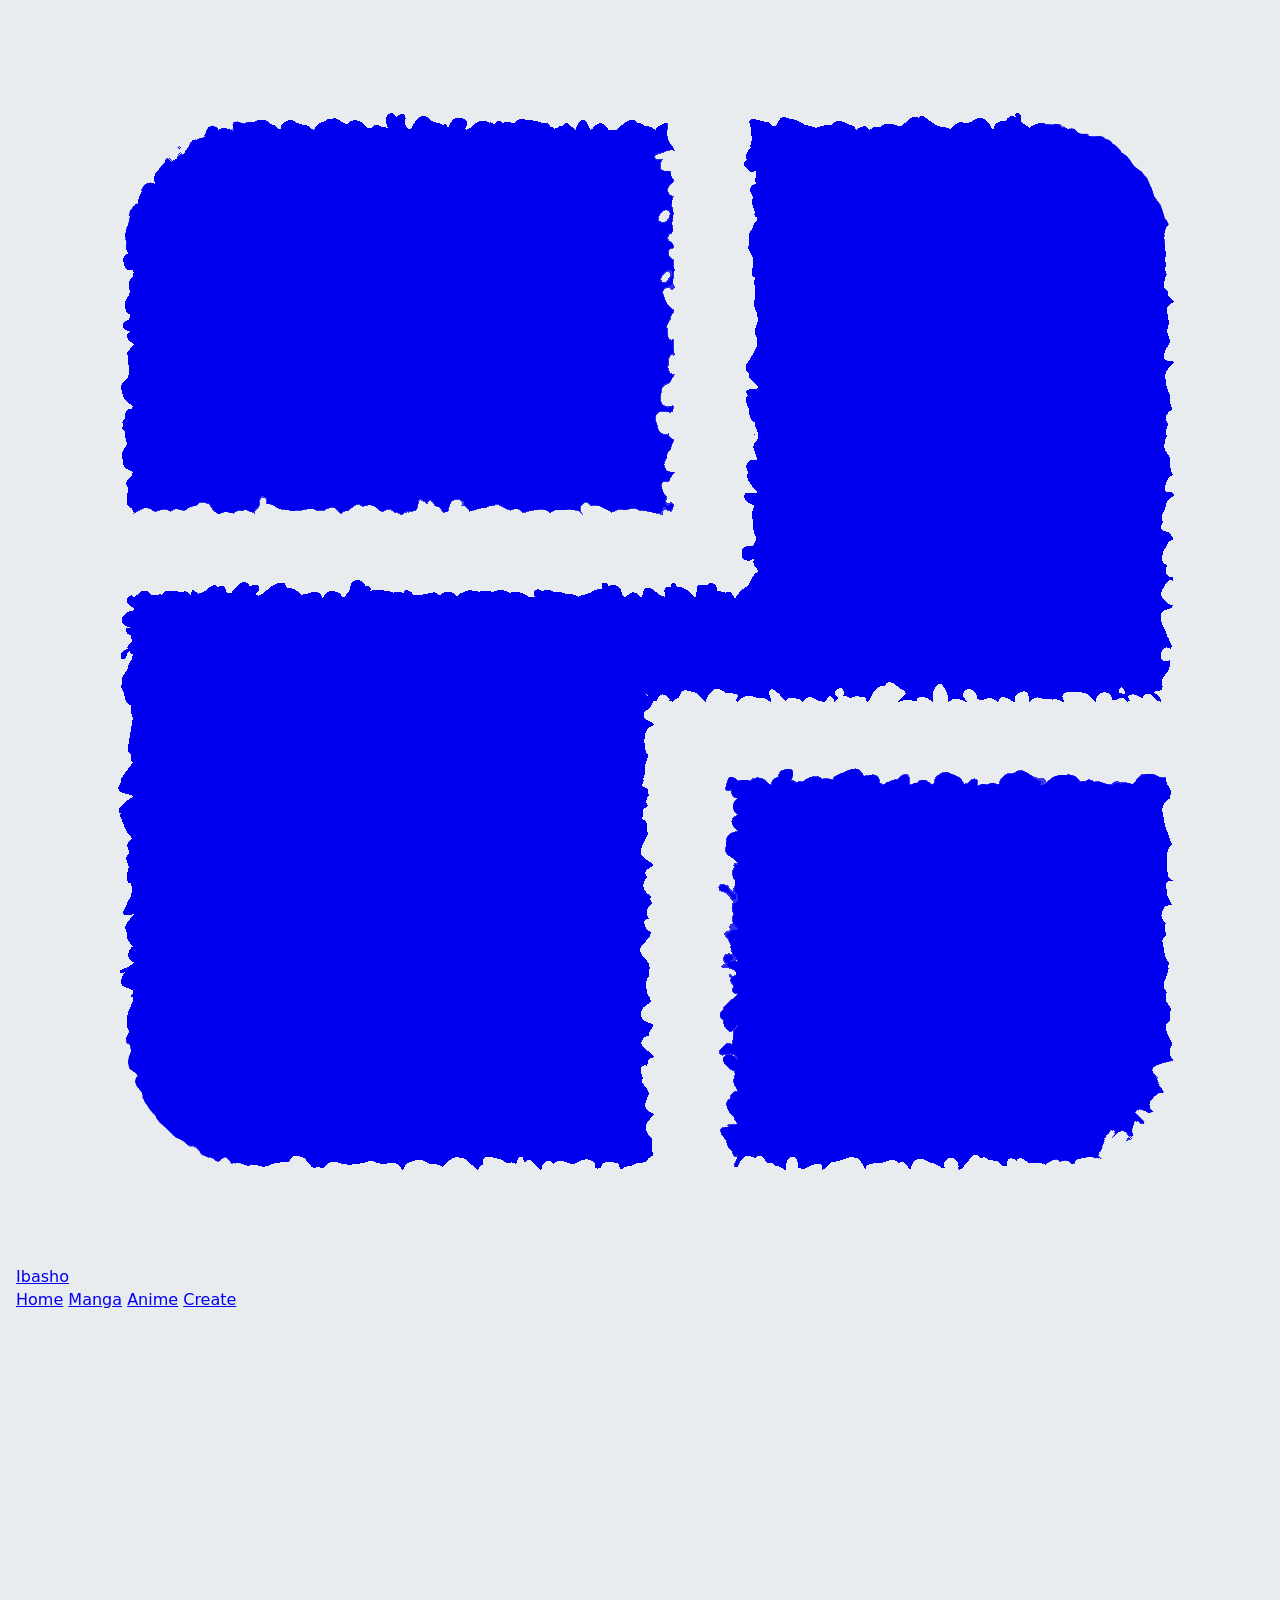
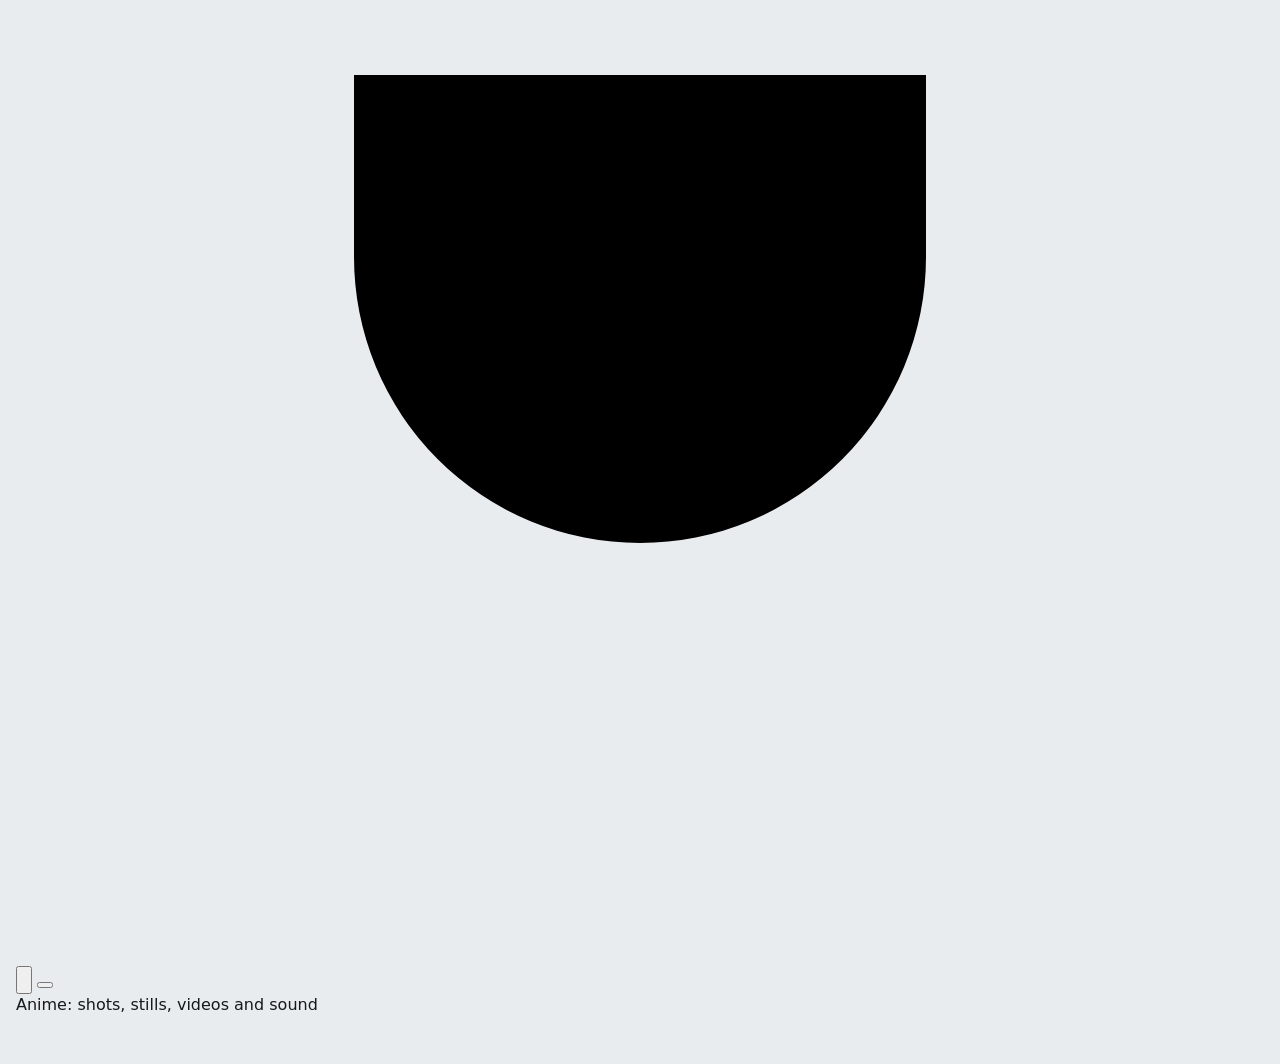
==== anime/ui/index.html @ 06f69e21 "Ibasho: first public version" ====
<!doctype html>
<html lang="en">
<head>
<meta charset="utf-8">
<link rel="icon" href="/ibasho-mark.svg" type="image/svg+xml">
<meta name="viewport" content="width=device-width,initial-scale=1,viewport-fit=cover">
<title>Anime Desk</title>
<link rel="preconnect" href="https://fonts.googleapis.com">
<link rel="stylesheet" href="https://fonts.googleapis.com/css2?family=JetBrains+Mono:wght@500&display=swap">
<style>
:root {
  --bg: #e9ecef; --surface: #ffffff; --ink: #15181d; --muted: #5b6370; --line: #cfd5dc;
  --blue: #2c63d6; --blue-soft: #e3ebfb; --red: #c4372b; --red-soft: #fbe7e5; --amber: #a86400; --ok: #2f7d4f; --ok-soft: #e1f2e8;
  --ui: "Atkinson Hyperlegible", system-ui, sans-serif; --mono: "JetBrains Mono", ui-monospace, monospace;
}
* { box-sizing: border-box; }
[hidden] { display: none !important; }
html { padding-top: env(safe-area-inset-top, 0px); }
body { margin: 0; background: var(--bg); color: var(--ink); font: 16px/1.4 var(--ui); padding: 12px max(16px, env(safe-area-inset-right, 0px)) 48px max(16px, env(safe-area-inset-left, 0px)); }
main { max-width: 860px; margin: 0 auto; }
button, input, select, textarea { font: inherit; color: inherit; }
button { cursor: pointer; }
:focus-visible { outline: 3px solid var(--blue); outline-offset: 2px; }
h1 { font-size: 1.2rem; margin: 0; }
h2 { font-size: 1rem; margin: 18px 0 8px; }
.muted { color: var(--muted); }
.small { font-size: .85rem; }
.top { display: flex; align-items: center; gap: 10px; margin-bottom: 12px; flex-wrap: wrap; }
.top .spacer { flex: 1; }
.btn { border: 1px solid var(--line); background: var(--surface); border-radius: 10px; padding: 8px 12px; font-weight: 700; min-height: 42px; }
.btn.primary { background: var(--blue); border-color: var(--blue); color: #fff; }
.btn.ghost { background: none; border-color: transparent; }
a.btn { text-decoration: none; color: inherit; display: inline-flex; align-items: center; }
a.btn.primary { color: #fff; }
.btn:disabled { opacity: .45; cursor: default; }
.btn.sm { min-height: 34px; padding: 4px 10px; font-size: .9rem; }
.chip { display: inline-flex; align-items: center; gap: 4px; padding: 2px 9px; border-radius: 999px; font-size: .8rem; font-weight: 700; background: var(--bg); border: 1px solid var(--line); color: var(--muted); white-space: nowrap; }
.chip.ok { color: var(--ok); background: var(--ok-soft); border-color: transparent; }
.chip.bad { color: var(--red); background: var(--red-soft); border-color: transparent; }
.chip.busy { color: var(--blue); background: var(--blue-soft); border-color: transparent; }
.card { background: var(--surface); border: 1px solid var(--line); border-radius: 12px; }
.list { display: grid; gap: 10px; }
.show { margin: 0 0 22px; } .showHead { display: flex; align-items: center; gap: 10px; flex-wrap: wrap; padding: 6px 0; border-bottom: 1px solid var(--line); margin-bottom: 8px; }
.showName { font-size: 1.15rem; font-weight: 800; color: inherit; text-decoration: none; } .showName:hover { text-decoration: underline; }
.epHead { display: flex; align-items: center; gap: 8px; flex-wrap: wrap; margin: 10px 0 6px; } .epHead .spacer { flex: 1; } .epEmpty { padding: 6px 2px; }
.epHead input { font: inherit; font-weight: 700; border: 1px solid var(--line); border-radius: 4px; padding: 5px 8px; background: var(--bg); color: inherit; min-width: 0; flex: 1 1 160px; max-width: 320px; }
.ep { padding: 4px 10px 10px; margin-bottom: 10px; } .srow { padding: 0; gap: 0; flex-wrap: wrap; }
.list > * { min-width: 0; } .srow .grow { min-width: 0; } .srow .chip { white-space: normal; text-align: left; border-radius: 10px; }
.ownTick { display: flex; align-items: center; gap: 8px; cursor: pointer; } .ownTick input { width: 18px; height: 18px; }
.ownStyle { border: 1px solid var(--line); border-left: 3px solid var(--blue); border-radius: 6px; padding: 10px; }
.epSum { width: 100%; box-sizing: border-box; font: inherit; font-size: .9rem; border: 1px solid var(--line); border-radius: 4px; padding: 6px 8px; background: var(--bg); color: inherit; margin-bottom: 8px; resize: vertical; }
.idea { display: flex; gap: 10px; align-items: flex-start; flex-wrap: wrap; border: 1px dashed var(--line); border-radius: 6px; padding: 8px 10px; margin-bottom: 6px; } .idea .grow { flex: 1 1 220px; min-width: 0; }
.rowlink { display: flex; gap: 12px; align-items: center; padding: 10px; flex: 1 1 240px; min-width: 0; color: inherit; text-decoration: none; }
.mv { display: flex; gap: 6px; align-items: center; padding: 0 10px 10px; flex-wrap: wrap; } .mv select { max-width: 200px; }
@media (min-width: 700px) { .mv { padding: 10px; } }
@media (max-width: 699px) { .showHead .grow { flex: 1 1 100%; order: 3; } .ep .epHead input { flex: 1 1 100%; max-width: none; } }

.row { display: flex; gap: 12px; align-items: center; padding: 10px; }
.thumb { width: 112px; aspect-ratio: 16/9; border-radius: 8px; background: var(--bg) center/cover no-repeat; flex: none; border: 1px solid var(--line); display: grid; place-items: center; font-size: .7rem; color: var(--muted); text-align: center; padding: 4px; overflow: hidden; }
.grow { flex: 1; min-width: 0; }
.title { font-weight: 700; overflow-wrap: anywhere; }
.empty { padding: 28px 16px; text-align: center; color: var(--muted); }

/* page picker */
.pick { display: flex; gap: 10px; align-items: center; padding: 10px; cursor: pointer; }
.pick input { width: 22px; height: 22px; flex: none; }
.pick .thumb { width: 64px; aspect-ratio: 3/4; }

/* scene summary */
.summary { display: flex; flex-wrap: wrap; gap: 8px; align-items: center; padding: 10px 12px; margin-bottom: 10px; }
.summary .stat { font-family: var(--mono); font-size: .85rem; }
.actions { display: flex; gap: 8px; flex-wrap: wrap; margin-bottom: 12px; }
.problems { margin: 0 0 12px; padding: 10px 12px; }
.problems ul { margin: 6px 0 0; padding-left: 18px; }
.problems li { margin: 3px 0; }
.problems li.err { color: var(--red); }
.problems li.warn { color: var(--amber); }

/* shot cards */
.shot { padding: 10px; }
.shot-head { display: flex; gap: 10px; align-items: flex-start; }
.shot .thumb { width: 132px; cursor: pointer; }
.shot-id { font-family: var(--mono); font-size: .85rem; }
.shot-meta { display: flex; gap: 6px; flex-wrap: wrap; align-items: center; margin-bottom: 4px; }
.shot-action { font-size: .92rem; margin: 2px 0 0; display: -webkit-box; -webkit-line-clamp: 3; -webkit-box-orient: vertical; overflow: hidden; }
.shot.open .shot-action { -webkit-line-clamp: unset; }
.dur { display: inline-flex; align-items: center; border: 1px solid var(--line); border-radius: 999px; overflow: hidden; }
.dur button { border: 0; background: none; width: 30px; height: 28px; font-weight: 700; }
.dur span { font-family: var(--mono); font-size: .8rem; min-width: 44px; text-align: center; }
.lines { margin: 8px 0 0; display: grid; gap: 4px; }
.line { display: flex; gap: 8px; align-items: flex-start; font-size: .9rem; }
.line .who { font-weight: 700; }
.mouth { border: 1px solid var(--line); border-radius: 999px; padding: 0 8px; font-size: .75rem; font-weight: 700; background: var(--bg); color: var(--muted); flex: none; min-height: 24px; }
.mouth.on { background: var(--blue-soft); color: var(--blue); border-color: transparent; }
.shot-errs { margin: 6px 0 0; font-size: .85rem; color: var(--red); }
.shot-warns { margin: 4px 0 0; font-size: .85rem; color: var(--amber); }
.editor { display: grid; gap: 10px; margin-top: 10px; padding-top: 10px; border-top: 1px dashed var(--line); }
.field { display: grid; gap: 3px; }
.field > span { font-size: .8rem; font-weight: 700; color: var(--muted); }
.field input, .field select, .field textarea { width: 100%; border: 1px solid var(--line); border-radius: 8px; padding: 7px 9px; background: var(--bg); }
.field textarea { min-height: 64px; resize: vertical; }
.two { display: grid; grid-template-columns: 1fr 1fr; gap: 10px; }
@media (max-width: 520px) { .two { grid-template-columns: 1fr; } .shot .thumb { width: 104px; } }
.tools { display: flex; gap: 6px; flex-wrap: wrap; }

details.cards { padding: 10px 12px; margin-bottom: 12px; }
details.cards summary { font-weight: 700; cursor: pointer; }
.swatches { display: flex; gap: 6px; flex-wrap: wrap; }
.sw { display: flex; align-items: center; gap: 6px; font-size: .8rem; border: 1px solid var(--line); border-radius: 8px; padding: 3px 6px; }
.sw i { width: 18px; height: 18px; border-radius: 4px; display: inline-block; border: 1px solid var(--line); }

/* sound: a timeline of layers (each voice, music, sound effects) over the scene's length, and the settings of the picked clip or layer */
.mixbar { margin: 8px 0; align-items: center; } .mixbar .spacer { flex: 1; } .mixbar select { width: auto; max-width: 170px; }
.tl { display: flex; border: 1px solid var(--line); border-radius: 5px; overflow: hidden; margin-bottom: 10px; background: var(--bg); }
.tlheads { flex: none; width: var(--headw, 168px); border-right: 1px solid var(--line); }
.tlh { height: 36px; display: flex; align-items: center; gap: 3px; padding: 0 4px; border-bottom: 1px solid var(--line); box-sizing: border-box; }
.tlh.rulerh { height: 22px; padding-left: 8px; } .tlh.sel { background: var(--blue-soft); }
.tname { flex: 1; min-width: 0; border: 0; background: none; color: inherit; font: 600 .78rem var(--ui); text-align: left; overflow: hidden; text-overflow: ellipsis; white-space: nowrap; padding: 6px 4px; cursor: pointer; }
.tbtn { flex: none; width: 22px; height: 24px; display: inline-flex; align-items: center; justify-content: center; border: 1px solid var(--line); border-radius: 3px; background: var(--card, transparent); color: var(--muted); font: 700 .68rem var(--ui); cursor: pointer; padding: 0; }
.tbtn[aria-pressed="true"] { background: var(--accent); color: var(--on-accent, #fff); border-color: transparent; }
.tl.narrow .tlh [data-mute], .tl.narrow .tlh [data-solo] { display: none; } .btn[aria-pressed="true"][data-lay] { background: var(--accent); color: var(--on-accent, #fff); border-color: transparent; }
.tlscroll { flex: 1; min-width: 0; overflow-x: auto; overflow-y: hidden; } .tlin { position: relative; }
.ruler { position: relative; height: 22px; border-bottom: 1px solid var(--line); box-sizing: border-box; cursor: pointer; touch-action: none; user-select: none; }
.ruler span { position: absolute; top: 0; bottom: 0; padding: 3px 0 0 4px; border-left: 1px solid var(--line); font: 600 .66rem var(--ui); color: var(--muted); pointer-events: none; }
.ltrack { position: relative; height: 36px; border-bottom: 1px solid var(--line); box-sizing: border-box; touch-action: pan-y; } .ltrack.quiet .lclip { opacity: .4; } .ltrack.drop { background: var(--blue-soft); }
.ltick { position: absolute; top: 0; bottom: 0; width: 1px; background: var(--line); pointer-events: none; }
.lmark { position: absolute; bottom: 0; width: 7px; height: 7px; margin-left: -1px; border-radius: 0 4px 0 0; background: var(--muted); opacity: .7; } .lmark.has { background: var(--ok); }
.lclip { position: absolute; top: 4px; bottom: 4px; box-sizing: border-box; border-radius: 3px; padding: 0 9px; font: 600 .68rem/28px var(--ui); color: #fff; white-space: nowrap; overflow: hidden; cursor: grab; background: #2f6fe0; touch-action: none; user-select: none; }
.lclip span { position: relative; display: block; overflow: hidden; text-overflow: ellipsis; pointer-events: none; text-shadow: 0 0 3px rgba(0,0,0,.7); }
.lclip canvas.wave { position: absolute; inset: 0; width: 100%; height: 100%; pointer-events: none; }
.tick { display: flex; align-items: center; gap: 8px; cursor: pointer; grid-column: 1 / -1; } .tick input { width: 18px; height: 18px; }
.lclip.voice { background: #1f8a5b; } .lclip.clip { background: #6b4fc4; } .lclip.sfx { background: #a8650a; } .lclip.sel { outline: 2px solid var(--text, #fff); outline-offset: -2px; z-index: 2; } .lclip:focus-visible { outline: 2px solid var(--blue); }
.lclip .hl, .lclip .hr { position: absolute; top: 0; bottom: 0; width: 9px; cursor: ew-resize; background: rgba(255,255,255,.28); } .lclip .hl { left: 0; } .lclip .hr { right: 0; }
.phead { position: absolute; top: 0; bottom: 0; width: 2px; margin-left: -1px; background: var(--red); pointer-events: none; z-index: 3; }
.missg { display: grid; gap: 4px; margin-top: 8px; } .epVid { margin-bottom: 8px; }
.takerow { flex: 1 1 100%; display: flex; gap: 6px; flex-wrap: wrap; } .take { display: inline-flex; align-items: center; gap: 5px; border: 1px solid var(--line); border-radius: 5px; padding: 3px 6px; font-size: .8rem; } .take.used { border-color: var(--ok); }
.fitbox { border: 1px solid var(--amber); border-radius: 5px; padding: 8px 10px; margin-bottom: 10px; display: grid; gap: 6px; }
.btn.recording { background: var(--red); color: #fff; border-color: transparent; } .exportLine { margin: 6px 0 0; }
.cname { min-width: 120px; border: 1px solid var(--line); border-radius: 4px; padding: 5px 8px; background: var(--bg); color: inherit; font: inherit; font-weight: 700; }
.vlines { display: grid; gap: 6px; } .vline { display: flex; gap: 8px; align-items: center; flex-wrap: wrap; } .vline .grow { flex: 1 1 200px; min-width: 0; }
.clips { display: grid; gap: 8px; }
.clip { border: 1px solid var(--line); border-radius: 5px; padding: 8px; display: grid; gap: 8px; }
.cgrid { display: grid; grid-template-columns: repeat(auto-fit, minmax(128px, 1fr)); gap: 8px; align-items: end; }
@media (max-width: 520px) { .lname { width: 58px; font-size: .62rem; } }

/* the look: reference pictures */
.refs { display: grid; grid-template-columns: repeat(auto-fill, minmax(150px, 1fr)); gap: 8px; margin-top: 8px; }
.ref { display: grid; gap: 4px; align-content: start; border: 1px solid var(--line); border-radius: 5px; padding: 6px; }
.ref img { width: 100%; aspect-ratio: 16 / 10; object-fit: cover; border-radius: 3px; background: var(--bg); display: block; }
.ref input { width: 100%; border: 1px solid var(--line); border-radius: 4px; padding: 4px 6px; background: var(--bg); font-size: .8rem; }
.addref { place-items: center; text-align: center; min-height: 110px; border-style: dashed; color: var(--muted); font-weight: 600; cursor: pointer; }
.addref:hover { color: var(--ink); border-color: var(--blue); }

.takes { display: flex; gap: 6px; overflow-x: auto; margin-top: 8px; padding-bottom: 2px; }
.takes button { position: relative; flex: none; width: 104px; padding: 0; border: 2px solid var(--line); border-radius: 4px; background: var(--bg); overflow: hidden; cursor: pointer; }
.takes button img { display: block; width: 100%; aspect-ratio: 16 / 9; object-fit: cover; }
.takes button span { position: absolute; left: 3px; bottom: 3px; padding: 0 5px; border-radius: 3px; background: rgb(0 0 0 / .65); color: #fff; font: 600 .7rem var(--ui); }
.takes button[aria-pressed="true"] { border-color: var(--blue); }
pre.sent { margin: 6px 0 0; padding: 8px; max-height: 280px; overflow: auto; white-space: pre-wrap; border: 1px solid var(--line); border-radius: 4px; background: var(--bg); font: .76rem/1.45 ui-monospace, monospace; }
.ckg { margin-top: 10px; border-top: 1px solid var(--line); padding-top: 8px; } .ckg summary { cursor: pointer; display: flex; flex-wrap: wrap; gap: 8px; align-items: center; }
.ckl { display: flex; gap: 8px; overflow-x: auto; margin-top: 8px; padding-bottom: 4px; align-items: flex-start; } .ckl a { flex: none; } .ckl img { display: block; height: 220px; border-radius: 4px; background: #fff; }
.ckf { display: grid; grid-template-columns: 140px 1fr; gap: 10px; margin-top: 10px; padding-top: 10px; border-top: 1px dashed var(--line); } .ckf > img { width: 140px; border-radius: 4px; } .ckf.closed { opacity: .55; }
@media (max-width: 520px) { .ckf { grid-template-columns: 96px 1fr; } .ckf > img { width: 96px; } .ckl img { height: 150px; } }
.tmpls { display: flex; gap: 8px; overflow-x: auto; padding-bottom: 4px; }
.tmplc { flex: none; width: 150px; display: grid; gap: 4px; padding: 5px; border: 2px solid var(--line); border-radius: 5px; background: var(--bg); color: var(--ink); font: 600 .8rem var(--ui); text-align: left; cursor: pointer; }
.tmplc img { width: 100%; aspect-ratio: 3 / 2; object-fit: cover; border-radius: 3px; background: var(--surface); display: block; }
.tmplc[aria-pressed="true"] { border-color: var(--blue); }
.sheets { grid-template-columns: repeat(auto-fill, minmax(210px, 1fr)); }
.sheetc textarea { width: 100%; min-height: 64px; border: 1px solid var(--line); border-radius: 4px; padding: 5px 7px; background: var(--bg); font-size: .82rem; resize: vertical; }
.sheetc > img { aspect-ratio: 3 / 2; object-fit: contain; background: #fff; }
.nosheet { position: relative; aspect-ratio: 3 / 2; display: grid; place-items: center; border-radius: 3px; background: var(--bg); color: var(--muted); font-size: .76rem; text-align: center; overflow: hidden; }
.nosheet img { position: absolute; inset: 0; width: 100%; height: 100%; object-fit: contain; opacity: .35; background: #fff; }
.nosheet span { position: relative; background: var(--surface); padding: 2px 6px; border-radius: 3px; }

/* a scene on a wide window: shot list left, player middle, the selected shot right */
.dockL { margin-top: 18px; } .midTabs { display: none; }
@media (min-width: 1100px) {
  body.anime.docked .scroll { overflow: hidden; }
  body.anime.docked main { max-width: none; height: 100%; padding: 0; margin: 0; }
  body.anime.docked .desk { display: grid; height: 100%; grid-template-columns: 340px minmax(0, 1fr) 400px; grid-template-rows: auto minmax(0, 1fr); grid-template-areas: "head head head" "left mid right"; }
  body.anime.docked .deskHead { grid-area: head; display: flex; flex-wrap: wrap; gap: 8px 12px; align-items: center; padding: 8px 12px; border-bottom: 1px solid var(--line); }
  body.anime.docked .deskHead .top { margin: 0; flex: none; } body.anime.docked .deskHead .top h1 { font-size: 1rem; }
  body.anime.docked .deskHead .summary { flex: 1; min-width: 320px; margin: 0; padding: 4px 10px; border: 0; background: none; }
  body.anime.docked .deskHead .actions { margin: 0; order: 3; } body.anime.docked .deskHead .problems { flex-basis: 100%; margin: 0; order: 4; max-height: 30vh; overflow-y: auto; }
  body.anime.docked .dockL { grid-area: left; margin: 0; border-right: 1px solid var(--line); overflow-y: auto; padding: 0 8px 16px; }
  body.anime.docked .mid { grid-area: mid; overflow-y: auto; padding: 12px 14px 24px; min-width: 0; }
  body.anime.docked .dockR { grid-area: right; border-left: 1px solid var(--line); overflow-y: auto; padding: 0 8px 16px; }
  body.anime.docked .dockT { position: sticky; top: 0; z-index: 2; background: var(--bg); padding: 8px 2px; margin: 0 -2px 4px; }
  body.anime.docked #shots { gap: 4px; }
  body.anime.docked #shots .shot { padding: 6px; cursor: pointer; border-color: transparent; background: none; }
  body.anime.docked #shots .shot:hover { background: var(--surface); }
  body.anime.docked #shots .shot.sel { background: var(--surface); border-color: var(--blue); }
  body.anime.docked #shots .shot .thumb { width: 96px; }
  body.anime.docked #shots .shot .tools, body.anime.docked #shots .shot .lines, body.anime.docked #shots .shot .takes, body.anime.docked #shots .shot .shot-warns { display: none; }
  body.anime.docked #shots .shot-action { -webkit-line-clamp: 2; font-size: .84rem; }
  body.anime.docked #shotEd .shot { border: 0; background: none; padding: 2px; }
  body.anime.docked #shotEd [data-act="toggle"] { display: none; }
  body.anime.docked #shotEd .shot .thumb { width: 150px; }
  body.anime.docked #shotEd .editor { border-top: 1px solid var(--line); }
  body.anime.docked #shotEd .two { grid-template-columns: 1fr; }
  body.anime.docked #playerSlot { margin-bottom: 12px; }
  body.anime.docked .midTabs { display: flex; gap: 4px; margin-bottom: 10px; border-bottom: 1px solid var(--line); padding-bottom: 8px; }
  body.anime.docked .midTabs [aria-selected="true"] { border-color: var(--blue); color: var(--blue); }
  body.anime.docked .tabp:not(.on) { display: none; }
  .player.docked { position: static; inset: auto; z-index: auto; background: #000; border-radius: 6px; overflow: hidden; padding-bottom: 6px; }
  .player.docked .stage { width: min(100%, calc((100dvh - 330px) * 16 / 9)); }
  .player.docked .bar { width: calc(100% - 24px); }
  .player.docked .ptools { padding: 6px 10px; } .player.docked .ptools .btn { min-height: 30px; padding: 2px 10px; font-size: .84rem; }
  .player.docked #pClose { display: none; }
  body.anime.docked #play { display: none; }
}

/* dialogs */
dialog { border: 1px solid var(--line); border-radius: 14px; background: var(--surface); color: var(--ink); padding: 16px; width: min(520px, calc(100vw - 32px)); }
dialog::backdrop { background: rgb(0 0 0 / .45); }
dialog .tools { margin-top: 12px; justify-content: flex-end; }

/* animatic player */
.player { position: fixed; inset: 0; background: #000; z-index: 50; display: flex; flex-direction: column; justify-content: center; color: #fff; }
.stage { container-type: size; position: relative; width: min(100vw, calc((100vh - 140px) * 16 / 9)); aspect-ratio: 16/9; margin: 0 auto; overflow: hidden; background: #2a2d33; }
.stage .vid { position: absolute; inset: 0; width: 100%; height: 100%; object-fit: contain; background: #000; }
.stage .ov { position: absolute; inset: 0; }
.stage video.clipv { position: absolute; inset: 0; width: 100%; height: 100%; object-fit: contain; background: #000; }
.stage .xprev { z-index: 2; } .stage .xcol { position: absolute; inset: 0; z-index: 3; opacity: 0; pointer-events: none; } .stage .cardbg { position: absolute; inset: 0; }
.stage .ttl { position: absolute; left: 7%; right: 7%; top: 50%; transform: translateY(-50%); z-index: 4; text-align: center; color: #fff; text-shadow: 0 0 6px rgb(0 0 0 / .8), 0 2px 3px #000; pointer-events: none; }
.stage .ttl.low { top: auto; bottom: 10%; transform: none; } .stage .ttl.dark { color: #181c20; text-shadow: none; }
.stage .ttl b { display: block; font: 700 10cqh/1.15 var(--ui); } .stage .ttl.low b { font-size: 8cqh; } .stage .ttl span { display: block; margin-top: .4em; font-size: 4.6cqh; } .stage .ttl.low span { font-size: 4cqh; }
.stage .label, .stage .sub { z-index: 5; }
body.graded .stage .pic, body.graded .stage video.clipv { filter: url(#gradeF); }
.grade summary { cursor: pointer; font-weight: 600; } .grade .gpre { margin: 8px 0; } .grade .gpre [aria-pressed="true"] { border-color: var(--blue); color: var(--blue); }
.grade .grows { display: grid; grid-template-columns: repeat(auto-fit, minmax(150px, 1fr)); gap: 8px 14px; } .grade .grow { display: block; font-size: .85rem; } .grade .grow input { width: 100%; }
.field .pair { display: flex; gap: 6px; align-items: center; } .field .pair select { flex: 1; min-width: 0; } .field .pair input { width: 68px; }
.clipbar { display: flex; gap: 8px; align-items: center; flex-wrap: wrap; margin-top: 6px; } .clipbar input { border: 1px solid var(--line); border-radius: 4px; padding: 3px 6px; background: var(--bg); color: inherit; font: inherit; }
.stage .pic { position: absolute; inset: 0; background: center/cover no-repeat; transform-origin: center; will-change: transform; }
.stage .grey { position: absolute; inset: 0 0 32% 0; display: block; overflow: hidden; text-align: center; padding: 9% 8% 0; font-size: clamp(.7rem, 2vw, 1rem) !important; color: #c9ced6; font-size: clamp(.8rem, 2.4vw, 1.1rem); background: linear-gradient(#3a3e46, #2a2d33); }
.stage .grey b { display: block; color: #fff; margin-bottom: 6px; }
.stage .floor { position: absolute; left: 0; right: 0; bottom: 0; height: 32%; background: #24272d; border-top: 1px solid #4a4f58; }
.stage .dot { position: absolute; transform: translate(-50%, -50%); font-size: clamp(.6rem, 1.8vw, .85rem); background: rgb(255 255 255 / .85); color: #15181d; padding: 1px 6px; border-radius: 999px; font-weight: 700; }
.stage .label { position: absolute; left: 8px; top: 8px; font-family: var(--mono); font-size: clamp(.6rem, 1.6vw, .8rem); background: rgb(0 0 0 / .55); padding: 2px 6px; border-radius: 6px; }
.stage .sub { position: absolute; left: 6%; right: 6%; bottom: 6%; text-align: center; font-size: clamp(.8rem, 2.6vw, 1.35rem); font-weight: 700; text-shadow: 0 0 4px #000, 0 0 2px #000, 0 2px 3px #000; }
.stage .sub .spk { color: #ffd98a; }
.stage .sub .off { font-style: italic; }
.ptools { display: flex; gap: 8px; align-items: center; justify-content: center; padding: 10px 16px; flex-wrap: wrap; }
.ptools .btn { background: #22262c; color: #fff; border-color: #3a3f47; }
.bar { position: relative; height: 22px; width: min(100vw - 32px, 960px); margin: 4px auto 0; background: #22262c; border-radius: 6px; overflow: hidden; cursor: pointer; touch-action: none; }
.bar .fill { position: absolute; left: 0; top: 0; bottom: 0; background: var(--blue, #ff7a5c); opacity: .55; }
.bar .tick { position: absolute; top: 0; bottom: 0; width: 1px; background: #5b6370; }
.ptime { font-family: var(--mono); font-size: .85rem; color: #c9ced6; min-width: 120px; text-align: center; }
  /* a shot that has a video clip shows the clip itself, playing silently */
  .thumb.hasclip { position: relative; overflow: hidden; background: #000; }
  .thumb.hasclip video { position: absolute; inset: 0; width: 100%; height: 100%; object-fit: cover; pointer-events: none; }
  .thumb.hasclip .vbadge { position: absolute; left: 4px; bottom: 4px; font-size: .7rem; font-weight: 700; padding: 1px 6px; border-radius: 3px; background: rgb(0 0 0 / .72); color: #fff; pointer-events: none; }
</style>
<link rel="stylesheet" href="/studio.css?v=13">
<script src="/price.js?v=20261118b"></script>
<script src="/studio.js?v=10"></script>
</head>
<body class="anime">
<header class="appbar">
  <a class="brand" href="/#home"><svg viewBox="0 0 24 24" aria-hidden="true"><defs><filter id="ibs-wear"><feTurbulence baseFrequency="1.6" numOctaves="2" seed="3"/><feDisplacementMap in="SourceGraphic" scale="0.55"/></filter><mask id="ibs-cut"><rect width="24" height="24" fill="#fff"/><path d="M2 10.2h11.2V2M12.8 22v-8.2H22" fill="none" stroke="#000" stroke-width="1.6"/></mask></defs><g filter="url(#ibs-wear)"><rect x="2" y="2" width="20" height="20" rx="2.4" fill="currentColor" mask="url(#ibs-cut)"/></g></svg>Ibasho</a>
  <nav class="ws" aria-label="Workspace">
    <a class="wsb" href="/#home">Home</a>
    <a class="wsb" href="/">Manga</a>
    <a class="wsb" href="/anime/#/" aria-current="page">Anime</a>
    <a class="wsb" href="/create">Create</a>
  </nav>
  <span class="spacer"></span>
  <a class="iconbtn" href="/connections" aria-label="Connections: sign-ins and API keys" title="Connections: sign-ins and API keys"><svg viewBox="0 0 24 24" aria-hidden="true"><path d="M9 3v4M15 3v4M6.5 7h11v3.5a5.5 5.5 0 0 1-11 0zM12 16v5"/></svg></a>
  <button class="iconbtn" id="settingsBtn" type="button" aria-label="Settings" title="Settings"><svg viewBox="0 0 24 24" aria-hidden="true"><circle cx="12" cy="12" r="3"/><path d="M12 2.8v2.4M12 18.8v2.4M2.8 12h2.4M18.8 12h2.4M5.5 5.5l1.7 1.7M16.8 16.8l1.7 1.7M5.5 18.5l1.7-1.7M16.8 7.2l1.7-1.7"/><circle cx="12" cy="12" r="6.8"/></svg></button>
  <button class="iconbtn" id="themeBtn" type="button"></button>
</header>
<div class="scroll"><main id="app"></main></div>
<footer class="statusbar"><span class="status">Anime: shots, stills, videos and sound</span></footer>

<dialog id="noteDlg">
  <h2 style="margin-top:0" id="noteTitle">Blocking pass</h2>
  <p class="small muted" id="noteInfo"></p>
  <label class="field"><span>A note for the agent (optional)</span><textarea id="noteText"></textarea></label>
  <div class="tools"><button class="btn" id="noteCancel">Cancel</button><button class="btn primary" id="noteGo">Start</button></div>
</dialog>

<dialog id="topDlg" style="width:min(960px, calc(100vw - 16px))">
  <h2 style="margin-top:0">From above</h2>
  <p class="small muted">The whole set from above, with the camera of each shot shown. Use it to check geography and screen direction.</p>
  <video id="topVid" controls playsinline style="width:100%;border-radius:8px;background:#000"></video>
  <div class="tools"><button class="btn" id="topClose">Close</button></div>
</dialog>

<dialog id="verDlg">
  <h2 style="margin-top:0">Earlier versions</h2>
  <div id="verList" class="list"></div>
  <div class="tools"><button class="btn" id="verClose">Close</button></div>
</dialog>

<div class="player" id="player" hidden>
  <div class="stage" id="stage"></div>
  <div class="bar" id="bar"><div class="fill" id="fill"></div></div>
  <div class="ptools">
    <button class="btn" id="pPrev" aria-label="Previous shot">◀︎ Shot</button>
    <button class="btn" id="pPlay">Pause</button>
    <button class="btn" id="pNext" aria-label="Next shot">Shot ▶︎</button>
    <span class="ptime" id="pTime"></span>
    <button class="btn" id="pMode" hidden>Show stills</button>
    <button class="btn" id="pLabels">Labels on</button>
    <button class="btn" id="pClose">Close</button>
  </div>
</div>

<script src="/anime/core/plan.js"></script>
<script src="/anime/app.js?v=10"></script>
<svg width="0" height="0" style="position:absolute" aria-hidden="true"><filter id="gradeF" color-interpolation-filters="sRGB"><feComponentTransfer><feFuncR type="linear" slope="1" intercept="0"/><feFuncG type="linear" slope="1" intercept="0"/><feFuncB type="linear" slope="1" intercept="0"/></feComponentTransfer><feColorMatrix type="matrix" values="1 0 0 0 0 0 1 0 0 0 0 0 1 0 0 0 0 0 1 0"/></filter></svg>
</body>
</html>
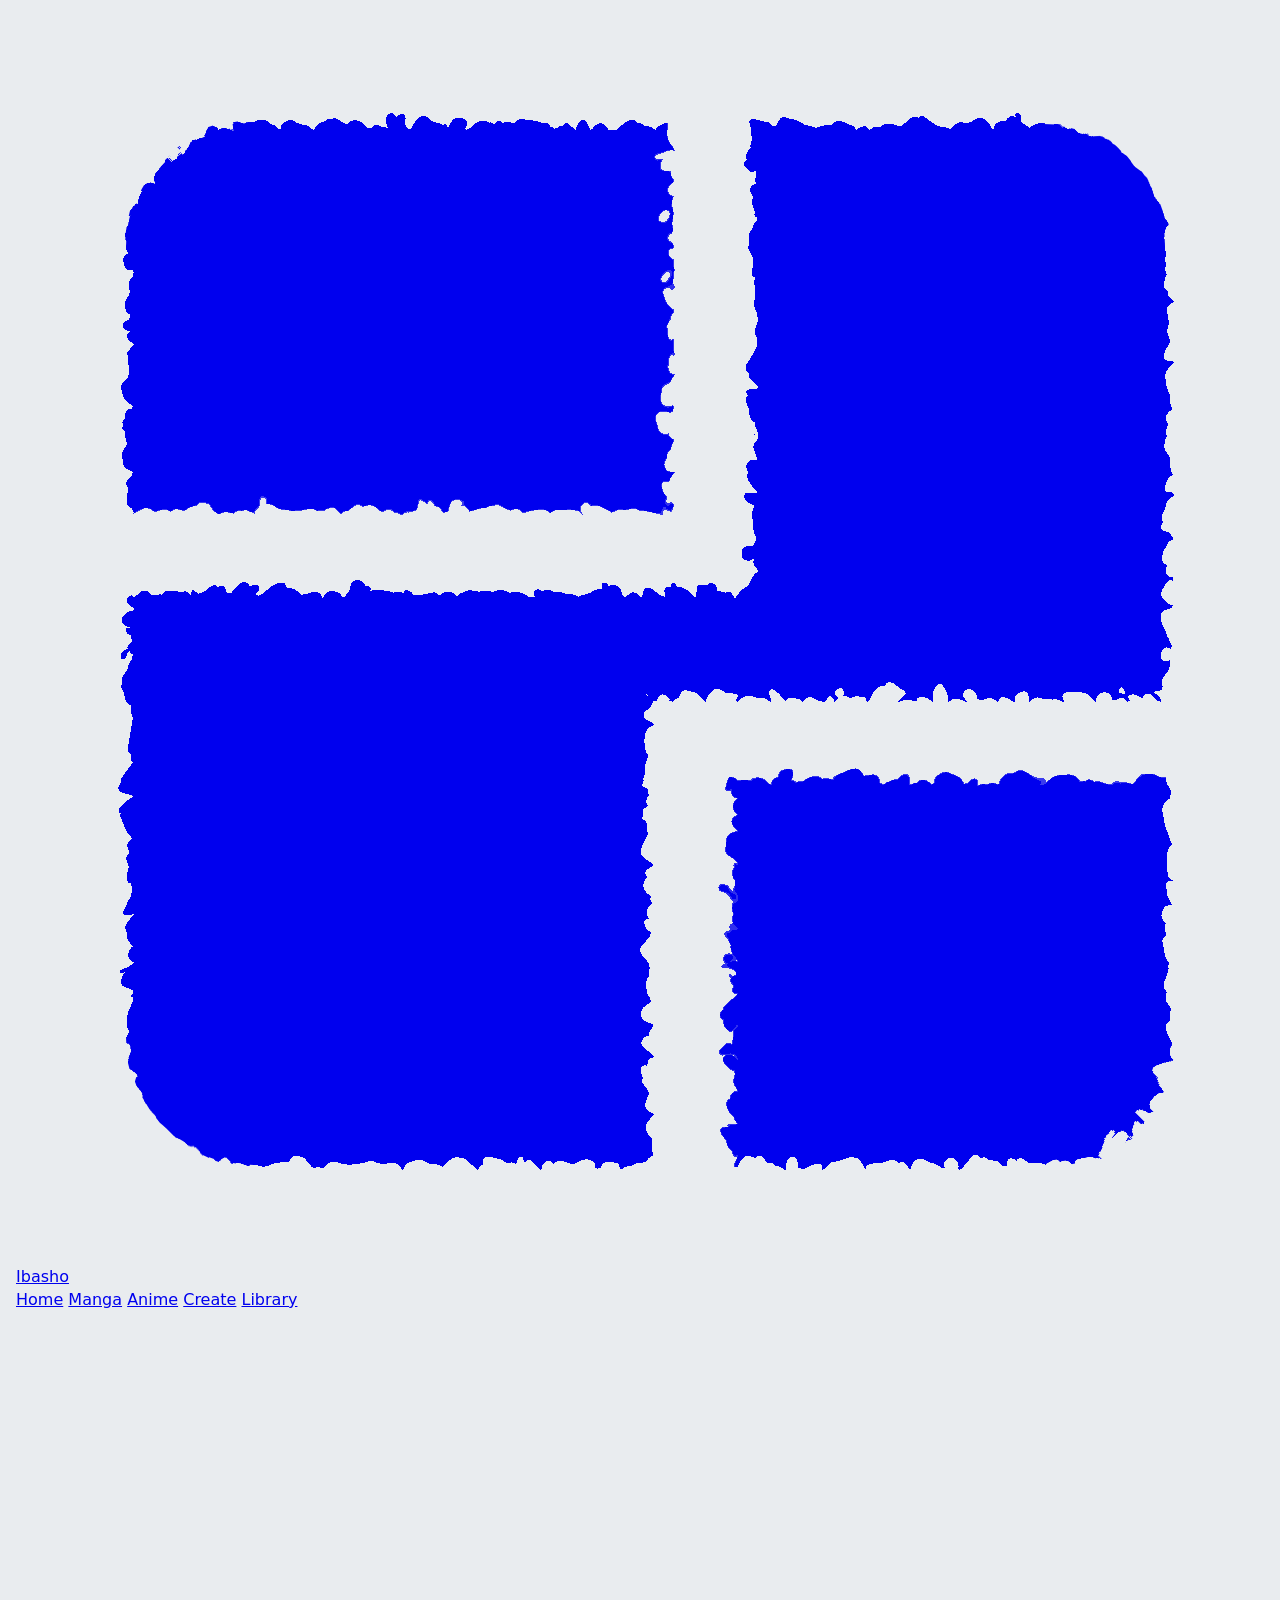
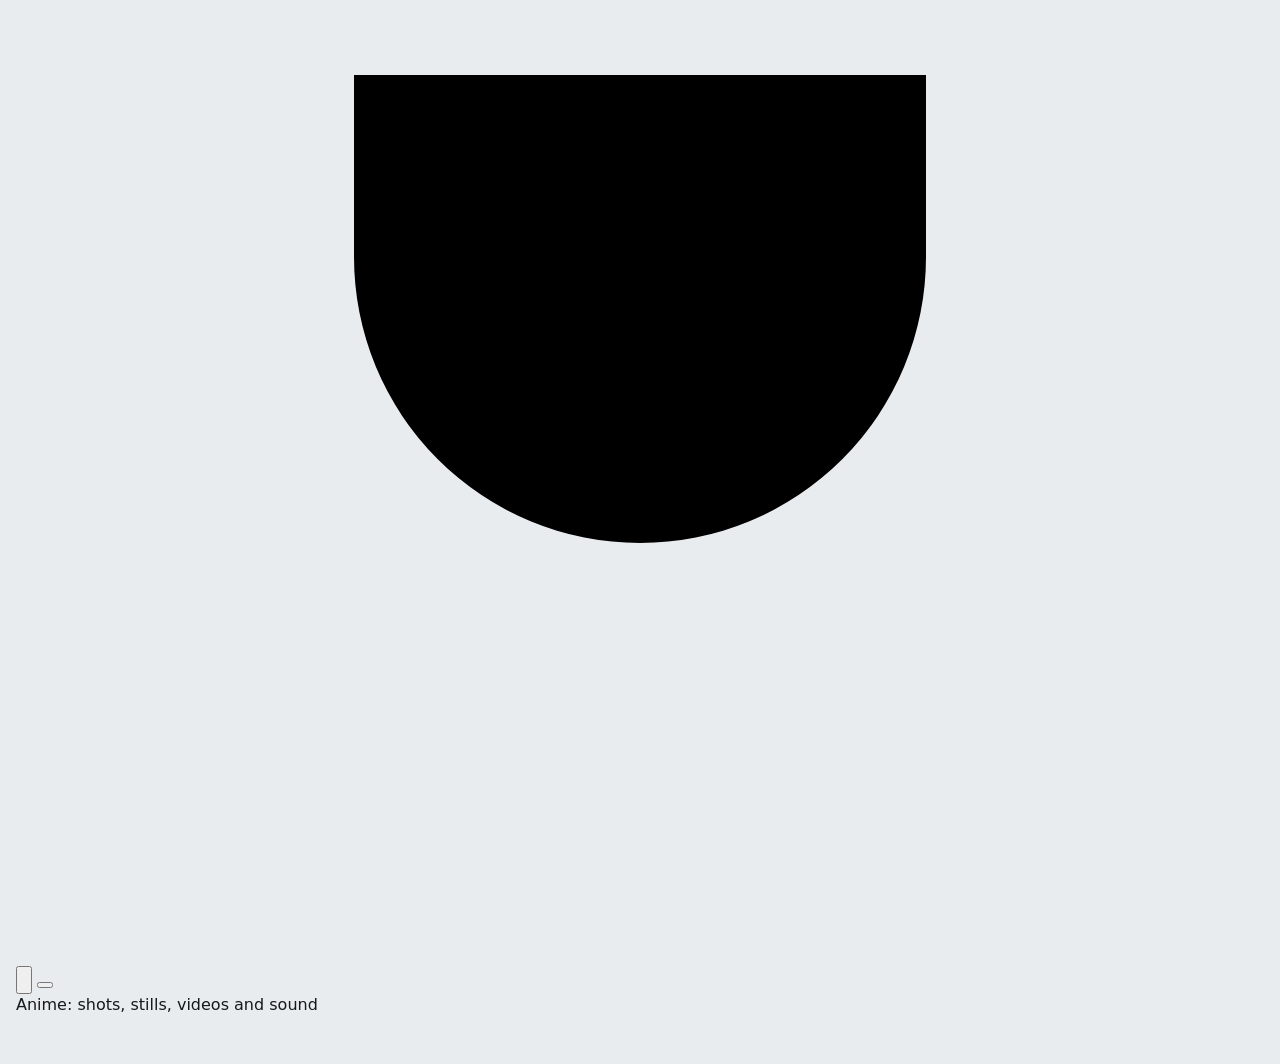
==== commit e78ad97d: "Update, 2026-11-20" ====
--- a/anime/ui/index.html
+++ b/anime/ui/index.html
@@ -263,6 +263,7 @@
     <a class="wsb" href="/">Manga</a>
     <a class="wsb" href="/anime/#/" aria-current="page">Anime</a>
     <a class="wsb" href="/create">Create</a>
+    <a class="wsb" href="/library">Library</a>
   </nav>
   <span class="spacer"></span>
   <a class="iconbtn" href="/connections" aria-label="Connections: sign-ins and API keys" title="Connections: sign-ins and API keys"><svg viewBox="0 0 24 24" aria-hidden="true"><path d="M9 3v4M15 3v4M6.5 7h11v3.5a5.5 5.5 0 0 1-11 0zM12 16v5"/></svg></a>
@@ -307,7 +308,9 @@
 </div>
 
 <script src="/anime/core/plan.js"></script>
-<script src="/anime/app.js?v=10"></script>
+<script src="/anime/core/steps.js?v=1"></script>
+<script src="/anime/app.js?v=13"></script>
+<script src="/anime/hear.js?v=1"></script>
 <svg width="0" height="0" style="position:absolute" aria-hidden="true"><filter id="gradeF" color-interpolation-filters="sRGB"><feComponentTransfer><feFuncR type="linear" slope="1" intercept="0"/><feFuncG type="linear" slope="1" intercept="0"/><feFuncB type="linear" slope="1" intercept="0"/></feComponentTransfer><feColorMatrix type="matrix" values="1 0 0 0 0 0 1 0 0 0 0 0 1 0 0 0 0 0 1 0"/></filter></svg>
 </body>
 </html>
